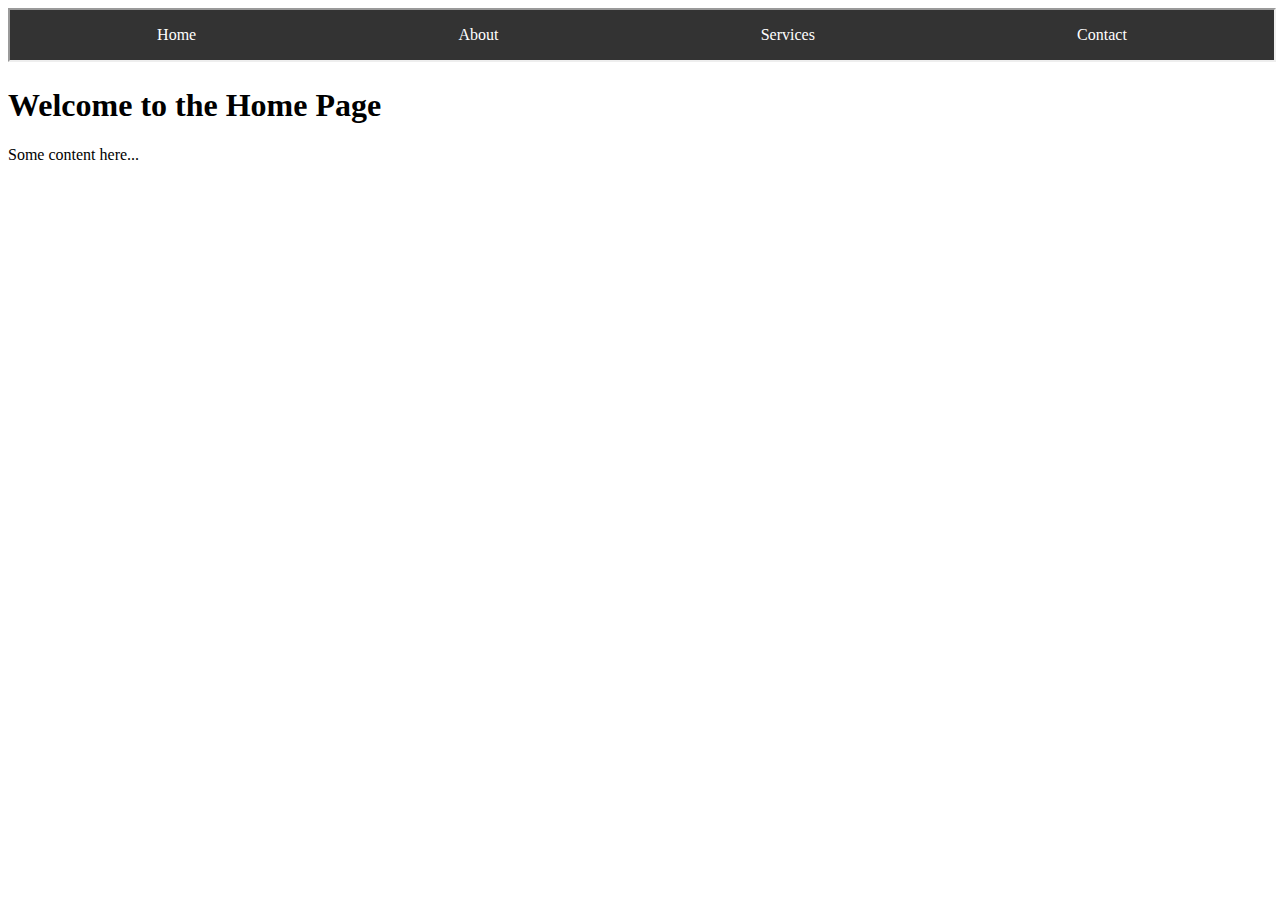
==== index.html @ df491dde "1" ====
<!DOCTYPE html>
<html lang="en">
<head>
    <meta charset="UTF-8">
    <meta name="viewport" content="width=device-width, initial-scale=1.0">
    <title>Home Page</title>
    <link rel="stylesheet" href="style.css">
</head>
<body>

    <!-- Navbar will be inserted here -->
    <!-- <div id="navbar"></div> -->
    <iframe src="./navbar.html" style="width:100%; height: 50px;  background-color: black;"></iframe>
    <h1>Welcome to the Home Page</h1>
    <p>Some content here...</p>

    <!-- Include the navbar.js script -->
    <script src="script/js/script.js"></script>
</body>
</html>
---- style.css ----
/* style.css */
nav {
    background-color: #333;
    padding: 1rem;
}

nav ul {
    list-style: none;
    display: flex;
    justify-content: space-around;
}

nav ul li {
    margin: 0 1rem;
}

nav ul li a {
    color: white;
    text-decoration: none;
}

nav ul li a:hover {
    text-decoration: underline;
}
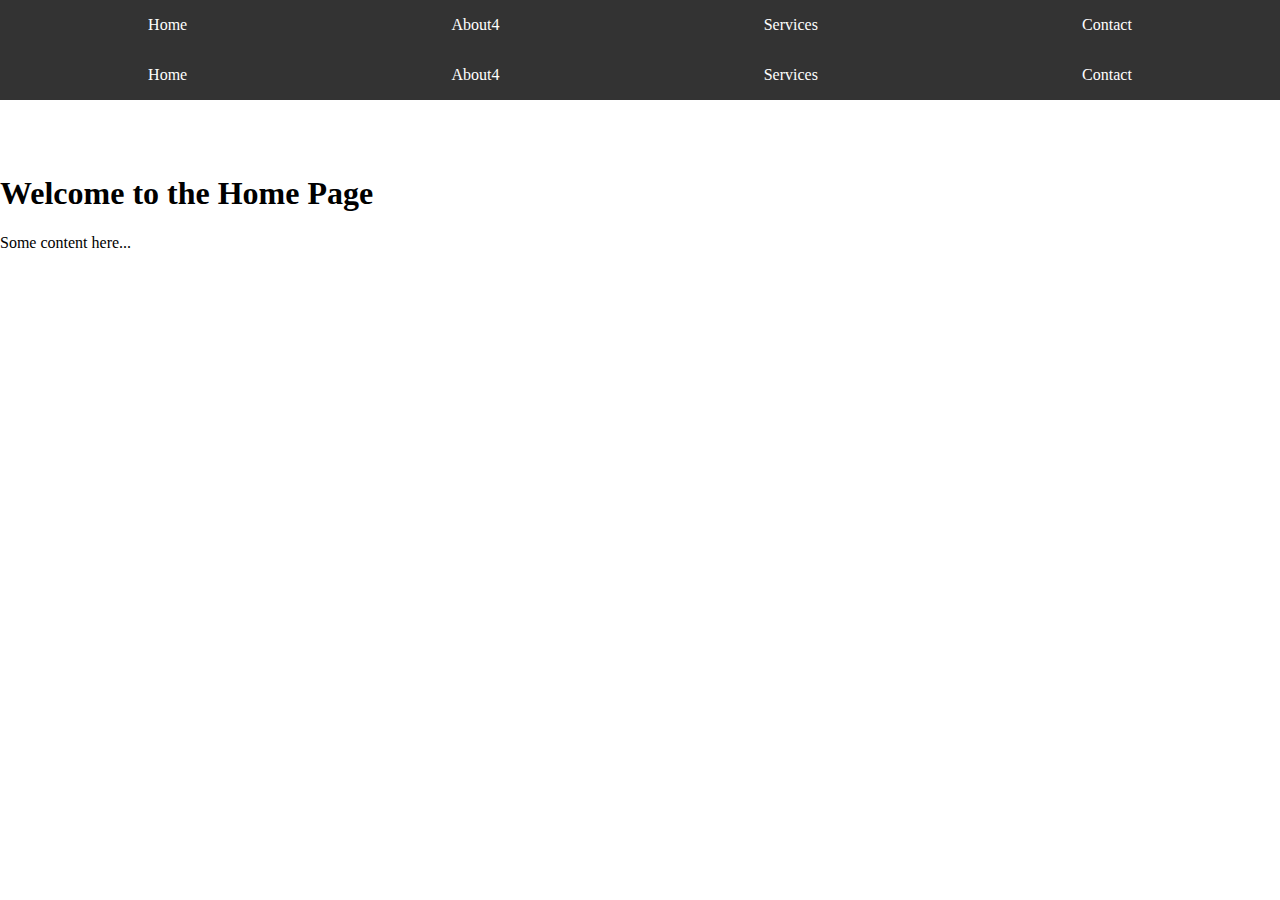
==== commit a34930c8: "final" ====
--- a/index.html
+++ b/index.html
@@ -7,14 +7,26 @@
     <link rel="stylesheet" href="style.css">
 </head>
 <body>
+    <custom-navbar></custom-navbar>
+    <object type="text/html" data="navbar.html" style="width:100%; height:100px;"></object>
 
-    <!-- Navbar will be inserted here -->
-    <!-- <div id="navbar"></div> -->
-    <iframe src="./navbar.html" style="width:100%; height: 50px;  background-color: black;"></iframe>
+    <script>
+        class CustomNavbar extends HTMLElement {
+            connectedCallback() {
+                fetch('navbar.html')
+                    .then(response => response.text())
+                    .then(data => {
+                        this.innerHTML = data;
+                    })
+                    .catch(error => console.error('Error loading navbar:', error));
+            }
+        }
+        customElements.define('custom-navbar', CustomNavbar);
+    </script>
     <h1>Welcome to the Home Page</h1>
     <p>Some content here...</p>
 
-    <!-- Include the navbar.js script -->
+    
     <script src="script/js/script.js"></script>
 </body>
 </html>
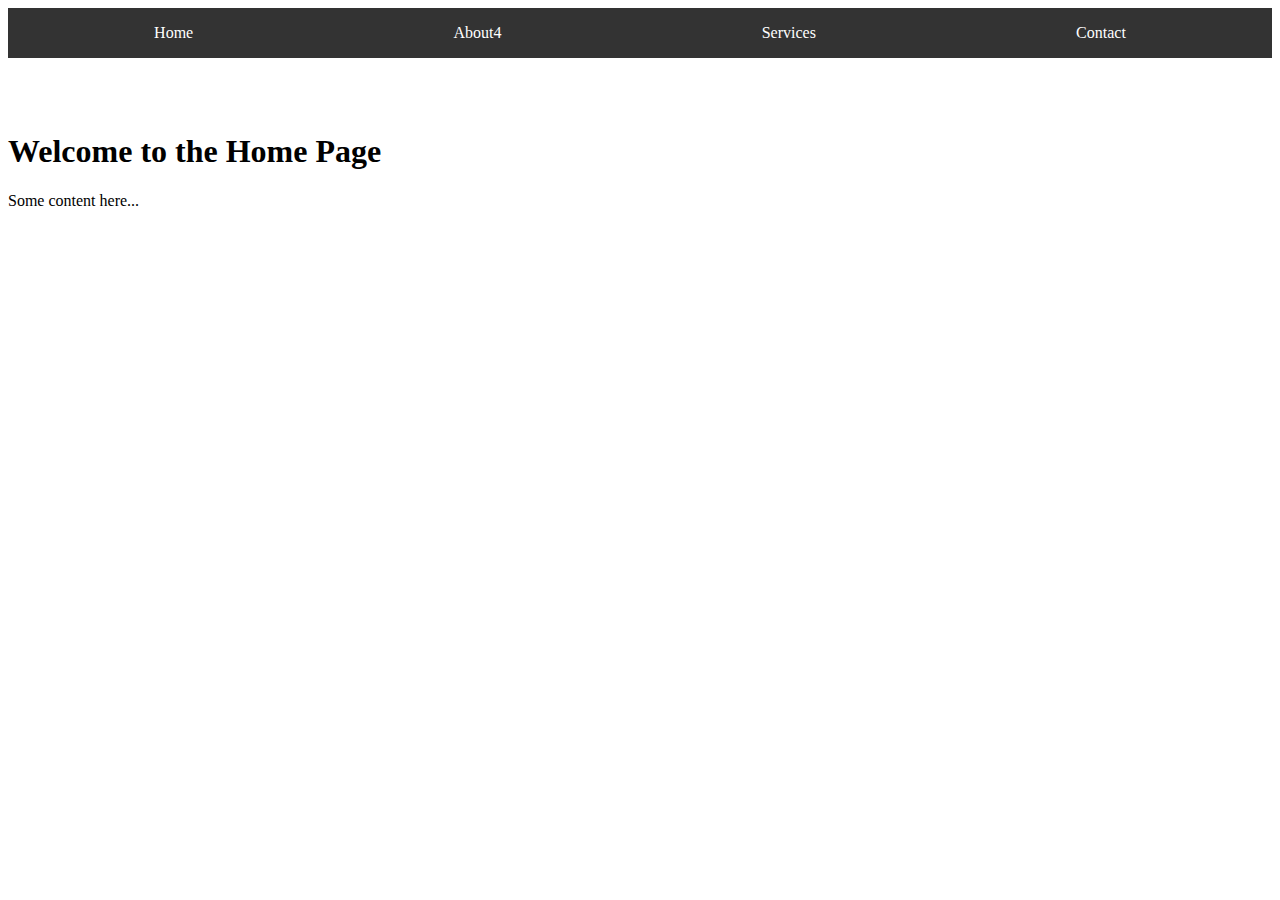
==== commit 993d78be: "2" ====
--- a/index.html
+++ b/index.html
@@ -10,19 +10,7 @@
     <custom-navbar></custom-navbar>
     <object type="text/html" data="navbar.html" style="width:100%; height:100px;"></object>
 
-    <script>
-        class CustomNavbar extends HTMLElement {
-            connectedCallback() {
-                fetch('navbar.html')
-                    .then(response => response.text())
-                    .then(data => {
-                        this.innerHTML = data;
-                    })
-                    .catch(error => console.error('Error loading navbar:', error));
-            }
-        }
-        customElements.define('custom-navbar', CustomNavbar);
-    </script>
+   
     <h1>Welcome to the Home Page</h1>
     <p>Some content here...</p>
 
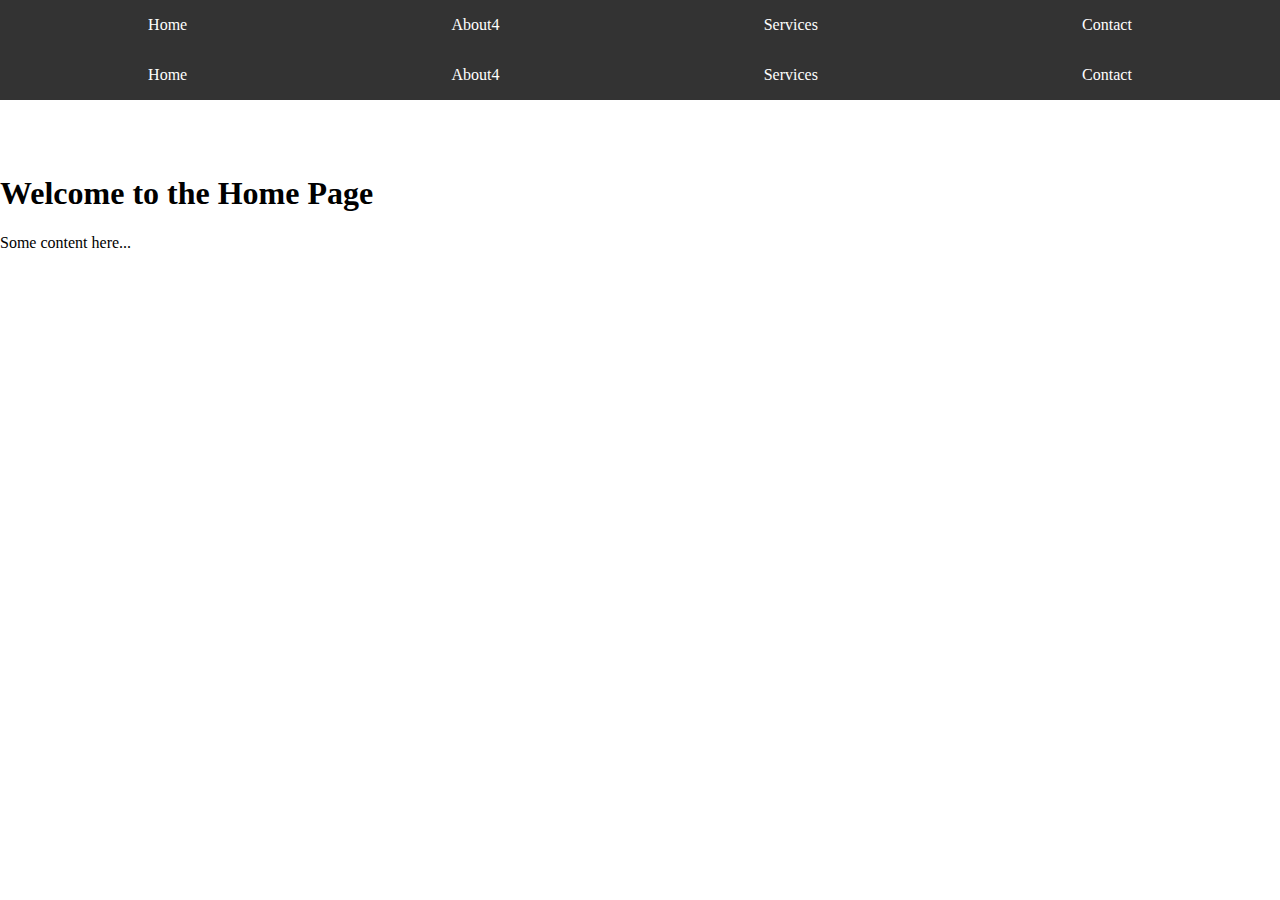
==== commit 856ee2cd: "3" ====
--- a/index.html
+++ b/index.html
@@ -10,7 +10,9 @@
     <custom-navbar></custom-navbar>
     <object type="text/html" data="navbar.html" style="width:100%; height:100px;"></object>
 
-   
+    <script>
+        
+    </script>
     <h1>Welcome to the Home Page</h1>
     <p>Some content here...</p>
 
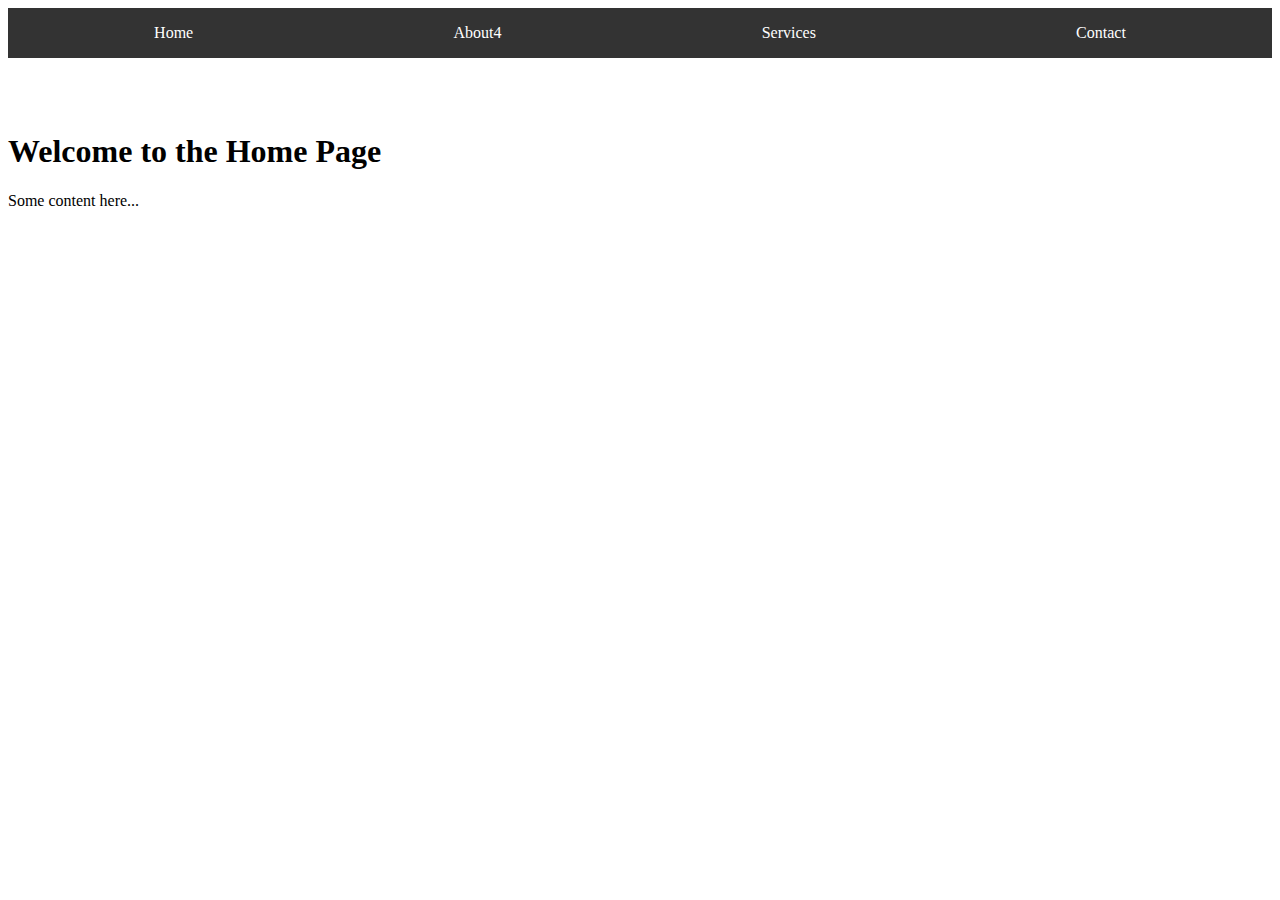
==== commit 811534e6: "6" ====
--- a/index.html
+++ b/index.html
@@ -7,16 +7,13 @@
     <link rel="stylesheet" href="style.css">
 </head>
 <body>
-    <custom-navbar></custom-navbar>
+    <!-- <custom-navbar></custom-navbar> -->
     <object type="text/html" data="navbar.html" style="width:100%; height:100px;"></object>
 
-    <script>
-        
-    </script>
+    
     <h1>Welcome to the Home Page</h1>
     <p>Some content here...</p>
 
-    
     <script src="script/js/script.js"></script>
 </body>
 </html>
